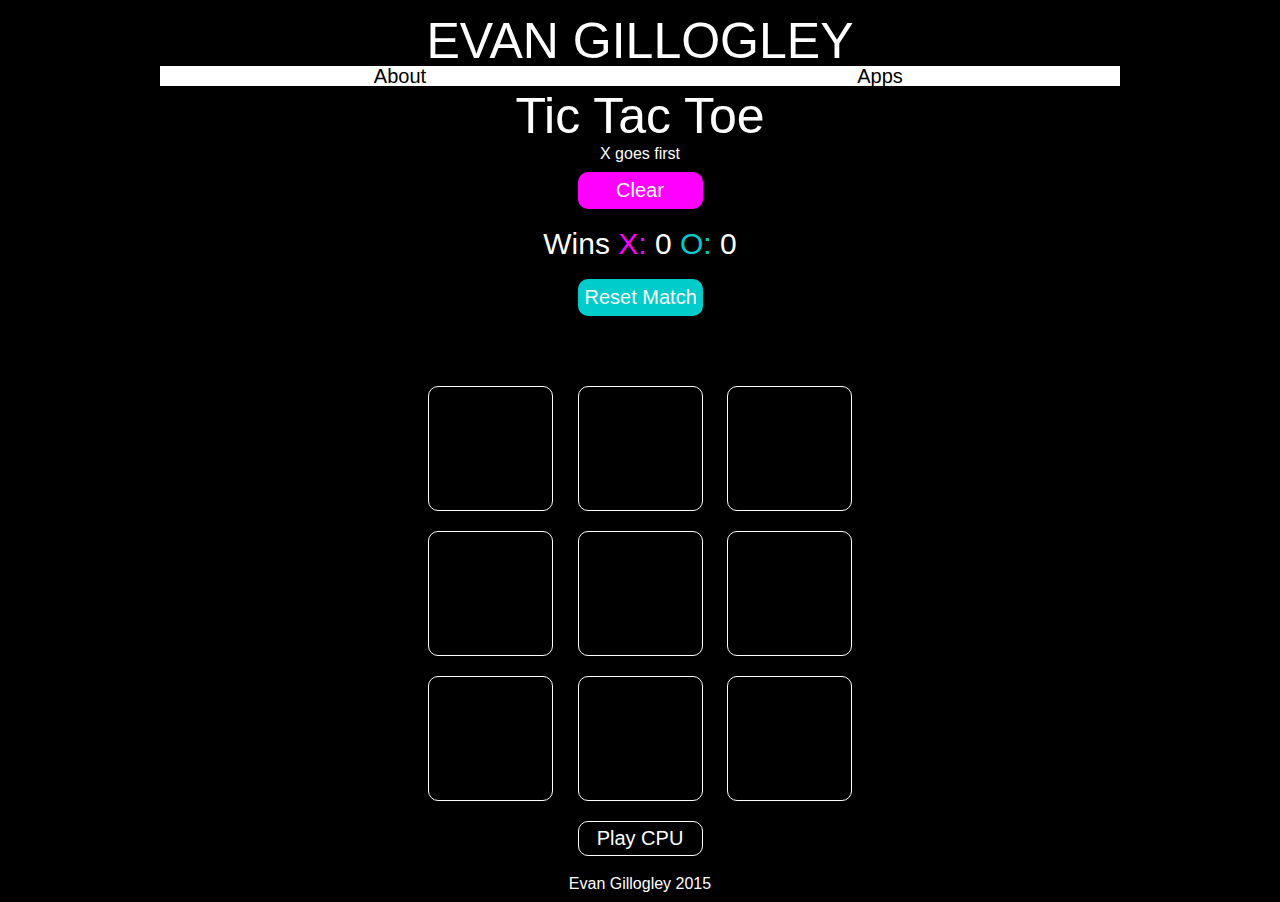
==== tictactoe/index.html @ 1217032c "deploying portfolio" ====
<html>
<head>
	<title>TicTacToe</title>
	<link rel="stylesheet" type="text/css" href="../css/reset.css">
	<link rel="stylesheet" type="text/css" href="../css/style.css">
		<link rel="stylesheet" type="text/css" href="style.css">
	<meta name="viewport" content="width=device-width, initial-scale=1.0">
	<script src="../js/jquery.js"></script>
	<script src="../js/app.js"></script>
</head>
<body>

<header>
<br/>
<h1>EVAN GILLOGLEY</h1>
			<nav id="nav">	
			<ul>
					<li><a href="#"></a></li>
					<li><a href="../about.html" class="dropdown">About</a></li>
					<li><a href="../index.html" class="dropdown">Apps</a></li>
				</ul>
		
	</nav>
</header>
	<div id="container">
		<header>
			<h1> Tic Tac Toe</h1>
			<h2 id="display">X goes first</h2> 
			<input type="text" id="clear" class="header-button" value="Clear" readonly>
			<div id="win-counter">
			<h3>Wins
			 <span id="x">X:</span> 
			 		<span id="X-wins">0</span>
			 <span id="O"> O:</span>  
			 		<span id="O-wins">0</span></h3>
			 	</div>
			<input type="text" id="reset" class="header-button" value="Reset Match" readonly>

		</header>
		<div id="content-wrapper">
			<ul>
				<input type="button" class="buttons magenta blue" id="1">
				<input type="button" class="buttons magenta blue" id="2">
				<input type="button" class="buttons magenta blue" id="3">
			</ul> 
			<ul> 
				<input type="button" class="buttons magenta blue" id="4">
				<input type="button" class="buttons magenta blue" id="5">
				<input type="button" class="buttons magenta blue" id="6">
			</ul> 
			<ul>
				<input type="button" class="buttons magenta blue" id="7">
				<input type="button" class="buttons magenta blue" id="8">
				<input type="button" class="buttons magenta blue" id="9">
			</ul>
			<input type="text" id="cpu" class="header-button" value="Play CPU" readonly>
			<input type="text" id="arnold" class="header-button" value="Play Arnold" readonly>
		</div>
		<footer>
		<a href="http://evancv.com"> Evan Gillogley 2015 </a>
		</footer>
	</div>
	<script src="tictactoe.js" type="text/javascript"></script>
</body>
</html>
---- css/style.css ----
body {
	background-color: black; 
	color:white;
	font-family: 'Futura',helvetica, sans-serif;
	text-align: center;

}

a { text-decoration: none;
	color:black;}
	main,header {
		max-width: 960px;
		margin:0 auto;
		clear:both;
		margin-bottom:20;

	}
	li {
		width:50%;
	}
	nav ul {
		display: block;
		margin-bottom:20;
		padding:0;
		margin:0;
	}
	header nav > ul li { 
		font-size:20px;
		list-style: none;
	}
	header nav > ul > li {
		float:left;
		background-color: white;
		display:inline;

	}
	header nav > ul > li:hover {
		background-color: white;
		display:inline;
		background-color: magenta;
	}
	≈
	header nav > ul > li a {
		color: black;
		text-decoration: none;
		width:50%;
	}

	header h1 {
		font-size:50px;
	}
h3 {
	text-align: left;
	margin-bottom: -10px;
	margin-top: 20px;
	padding:10px;
	font-size: 30px;

}
	div.item { float:left;
		width:280px;
		height:200px;
		margin: 10px;
		background-color: none;
		padding:10px;
	}
	div.item #ttt {

		background: -webkit-gradient(linear,left bottom , left top, from(rgba(0, 0, 0, 0.7)), to(rgba(0, 0, 0, 1))), url("../images/ttt.jpg") no-repeat;
		background-size: cover;
	}
	div.item #daft {

		background: -webkit-gradient(linear,left bottom , left top, from(rgba(0, 0, 0, 0.7)), to(rgba(0, 0, 0, 1))), url("../images/daftpunk.jpg") no-repeat;
		background-size: cover;
	}
	div.item #rps{
		background: -webkit-gradient(linear, left bottom, left top, from(rgba(0, 0, 0, 0.7)), to(rgba(0, 0, 0, 1))), url("../images/rps.jpg") no-repeat;
		background-size: cover;
	}
	

	div.item-text {
		height:200px;
	}



	main h2 { 
		background-color: white; 
		color:black;
		padding:10px;
	}
	main h2:hover { 
		background-color: magenta; 
		color:black;
		padding:10px;}
		main h2 a {
			color:black;
			margin:0px;
			padding:0px;
			text-decoration: none;
		}

		@media only screen and (max-width: 960px) {
			div.item { height: 200px;
				width:42%;
			}
			main {
				margin-left:5px;
			}
			@media only screen and (max-width: 640px) {
				
				div.item { height: 175px;
					width:100%;
					margin: 0px;
					padding:0;
				}
				div.item
				main {

					margin-left:-40px;
					padding:0;

				}
				header h1 {
					font-size:30px;
					float:left;
					margin:0;
					padding:0;
					width:80%;
					margin-top:-2px;
					text-align: center;
				}
				header nav > ul > li { 
					font-size:20px;

				}
				h1 {float:left;}
				nav > ul > li:nth-child(1) a:before {
					content: '\2630';
					color:white;

				}
				nav > ul > li:nth-child(1) {
					background-color: black;
					width:15%;
					float:right;
					height:40px;
					line-height: 30px;
					border-radius:3px;
				}
				nav > ul > li:nth-child(2), nav > ul > li:nth-child(3) {
					display:none;
				}
				nav > ul > li:nth-child(2), nav > ul > li:nth-child(3) {
					width:100%;
					margin-top:20px;
				}
			main {
				width:none;
			}
			div.item-text {
				padding:5px;
			}
				h3 {
				display:none;
				}
				main h2 a { 
					text-decoration: none;}
				}
---- tictactoe/style.css ----
body {
	margin:0;
	background: black;
	font-family:'Futura',sans-serif;
	color:white;
}
div h1 {
	padding:5px;
}
#container {
	margin:0 auto;
	max-width: 550px;
	margin-top:20px;
	color: white;
	text-align: center;
	display:block;
	background-color: rgba(0,0,0,0.9);
}
div header {
	height:30%;
}
h3 {
	margin:auto;
	display:inline-block;
}
span#O {
	color:#00CCCC;
}
span#X {
	color:magenta;
}
input.header-button {
	width:125px;
	font-size: 20px;
	font-family:'Futura',sans-serif;
	border-radius: 10px;
	border:0;
	color:white;
	margin:0%;
	margin-bottom:10px;
	text-align: center;
	padding:5px;
	margin:10px;
}

input[value = "Clear"] {
	background-color:magenta;
	border:2px solid magenta;
}
input[value = "Clear"]:hover {
	border:2px solid white;
}
input[value = "Reset Match"] {
	background-color:#00CCCC;
	border:2px solid #00CCCC;
}
input[value = "Reset Match"]:hover {
	border:2px solid white;
}
div#content-wrapper {
	clear:both;
}
input.buttons {
	border:1px solid white;
	display:inline-block;
	width: 125px;
	height: 125px;
	color:black;
	margin:10px;
	vertical-align: top;
	text-align: center;
	font-size: 60px;
	font-weight: 800;
	border-radius:10px;
	border-color:white;
	background-color: transparent;
	clear: both;
	opacity: 1;


}
input.buttons:hover {
	background-color: rgba(255,255,255,0.5);
	opacity:0.5;

}
input[0] {
	clear: both; 
}
ul {
	-webkit-padding-start: 0px;
	-webkit-margin-before: 0em;
	-webkit-margin-after: 0em;
}
input[value = "X"] {
	background-color:magenta;
	color:white;
	border:none;
	transition: opacity .3s ease-out;
	-moz-transition: opacity .3s ease-out;
	-webkit-transition: opacity .3s ease-out;
}
input[value = "O"] {
	background-color:#00CCCC;
	color:white;
	border:none;
	transition: opacity .3s ease-out;
	-moz-transition: opacity .3s ease-out;
	-webkit-transition: opacity .3s ease-out;
}


.button {
	border:1px;
	width:100px;
}
#reminder {
	font-size:10px;
}
footer {
	padding:10px 0;
}
div a {
	text-decoration: none;
	color: white;

}
a:hover {
	color:#00CCCC;

}
input#cpu {
	background-color:transparent;
	border:1px solid white;
}
input#cpu:hover {
	background-color:rgba(34,139,34,0.7);
	border:none;
	
}
#arnold {
	display:none;
}
input[value = "Play Arnold"] {
	background-color:transparent;
	border:1px solid white;
}
input[value = "Play Arnold"]:hover {
	background-color:rgba(139,0,0,0.75);
}

input[value = "IT'S ON BABY."] {
	border:none;
	background-color:#8B0000;
	width:20%;
	transition: opacity .3s ease-out;
	-moz-transition: opacity .3s ease-out;
	-webkit-transition: opacity .3s ease-out;
}
@media only screen and (max-width: 640px) {
	input.buttons {
		width:80px;
		height:80px;
	}
	div h1 {
		display: block;
		width:100%;
	}
	input {
		float:none;
	}
	h2{
		display:block;
	}
	div h2 {
		display:block;
		clear:both;
	}
	.arnold {
		display: block;
		width:40%;
	}
	div.win-counter {
		font-size:15px;
	}
	div.container header {
		height: 30%;
	}
	}
@import url('../nav.css');
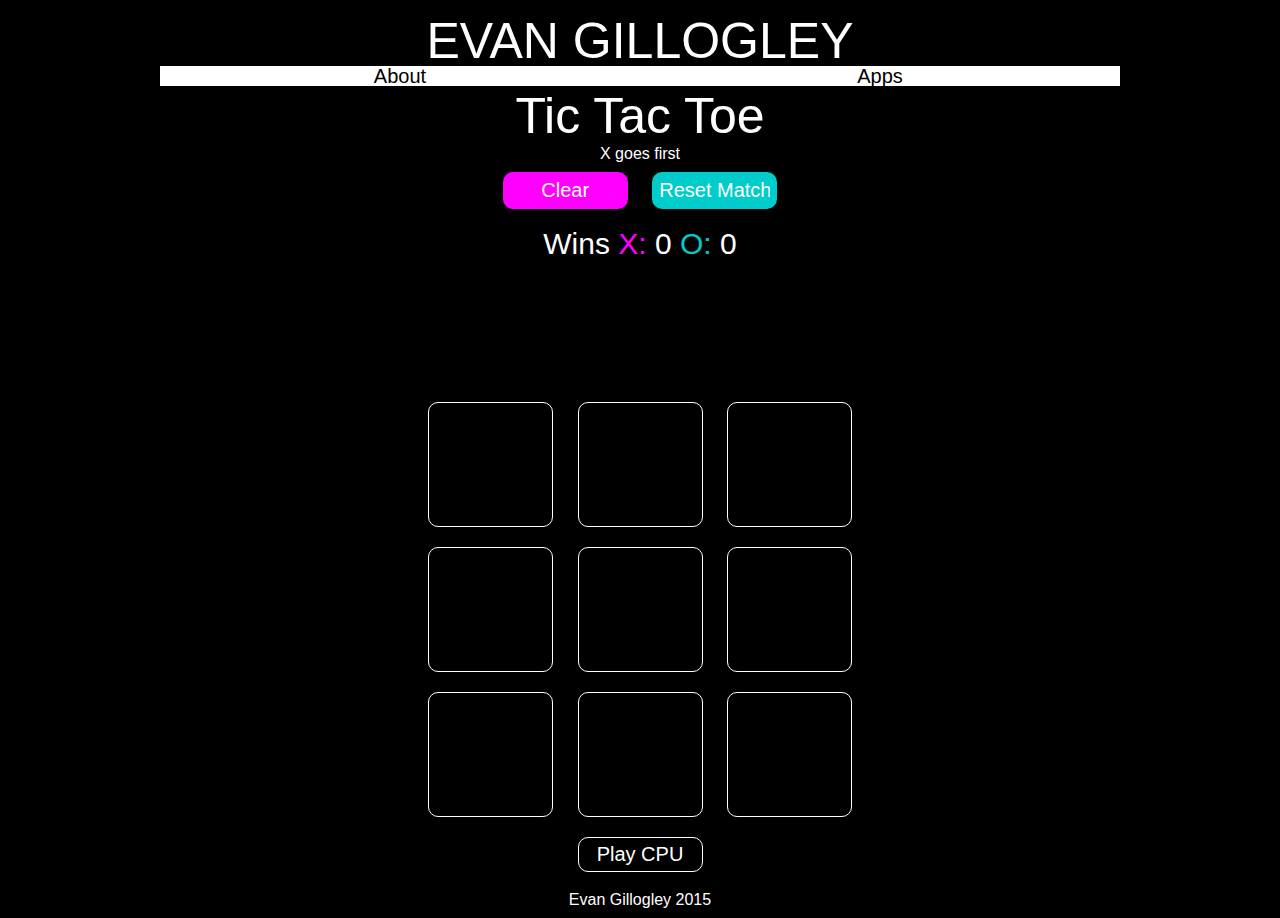
==== commit da332d05: "fixed alignment of tictactoe" ====
--- a/tictactoe/index.html
+++ b/tictactoe/index.html
@@ -27,16 +27,19 @@
 			<h1> Tic Tac Toe</h1>
 			<h2 id="display">X goes first</h2> 
 			<input type="text" id="clear" class="header-button" value="Clear" readonly>
+			<input type="text" id="reset" class="header-button" value="Reset Match" readonly>
 			<div id="win-counter">
 			<h3>Wins
 			 <span id="x">X:</span> 
 			 		<span id="X-wins">0</span>
 			 <span id="O"> O:</span>  
 			 		<span id="O-wins">0</span></h3>
+
 			 	</div>
-			<input type="text" id="reset" class="header-button" value="Reset Match" readonly>
+		
 
 		</header>
+		<br/>
 		<div id="content-wrapper">
 			<ul>
 				<input type="button" class="buttons magenta blue" id="1">
--- a/tictactoe/style.css
+++ b/tictactoe/style.css
@@ -14,7 +14,6 @@
 	margin-top:20px;
 	color: white;
 	text-align: center;
-	display:block;
 	background-color: rgba(0,0,0,0.9);
 }
 div header {
@@ -37,7 +36,7 @@
 	border-radius: 10px;
 	border:0;
 	color:white;
-	margin:0%;
+	margin:0;
 	margin-bottom:10px;
 	text-align: center;
 	padding:5px;
@@ -54,9 +53,11 @@
 input[value = "Reset Match"] {
 	background-color:#00CCCC;
 	border:2px solid #00CCCC;
+
 }
 input[value = "Reset Match"]:hover {
 	border:2px solid white;
+
 }
 div#content-wrapper {
 	clear:both;
@@ -160,8 +161,9 @@
 }
 @media only screen and (max-width: 640px) {
 	input.buttons {
-		width:80px;
-		height:80px;
+		width:20%;
+		height:10%;
+		font-size:2em;
 	}
 	div h1 {
 		display: block;
@@ -173,6 +175,10 @@
 	h2{
 		display:block;
 	}
+	header {
+		padding: 5px 0;
+		height:6%;
+	}
 	div h2 {
 		display:block;
 		clear:both;
@@ -187,5 +193,9 @@
 	div.container header {
 		height: 30%;
 	}
+	div.content-wrapper {
+		margin-top:40px;
+		display:block;
+	}
 	}
 @import url('../nav.css');
